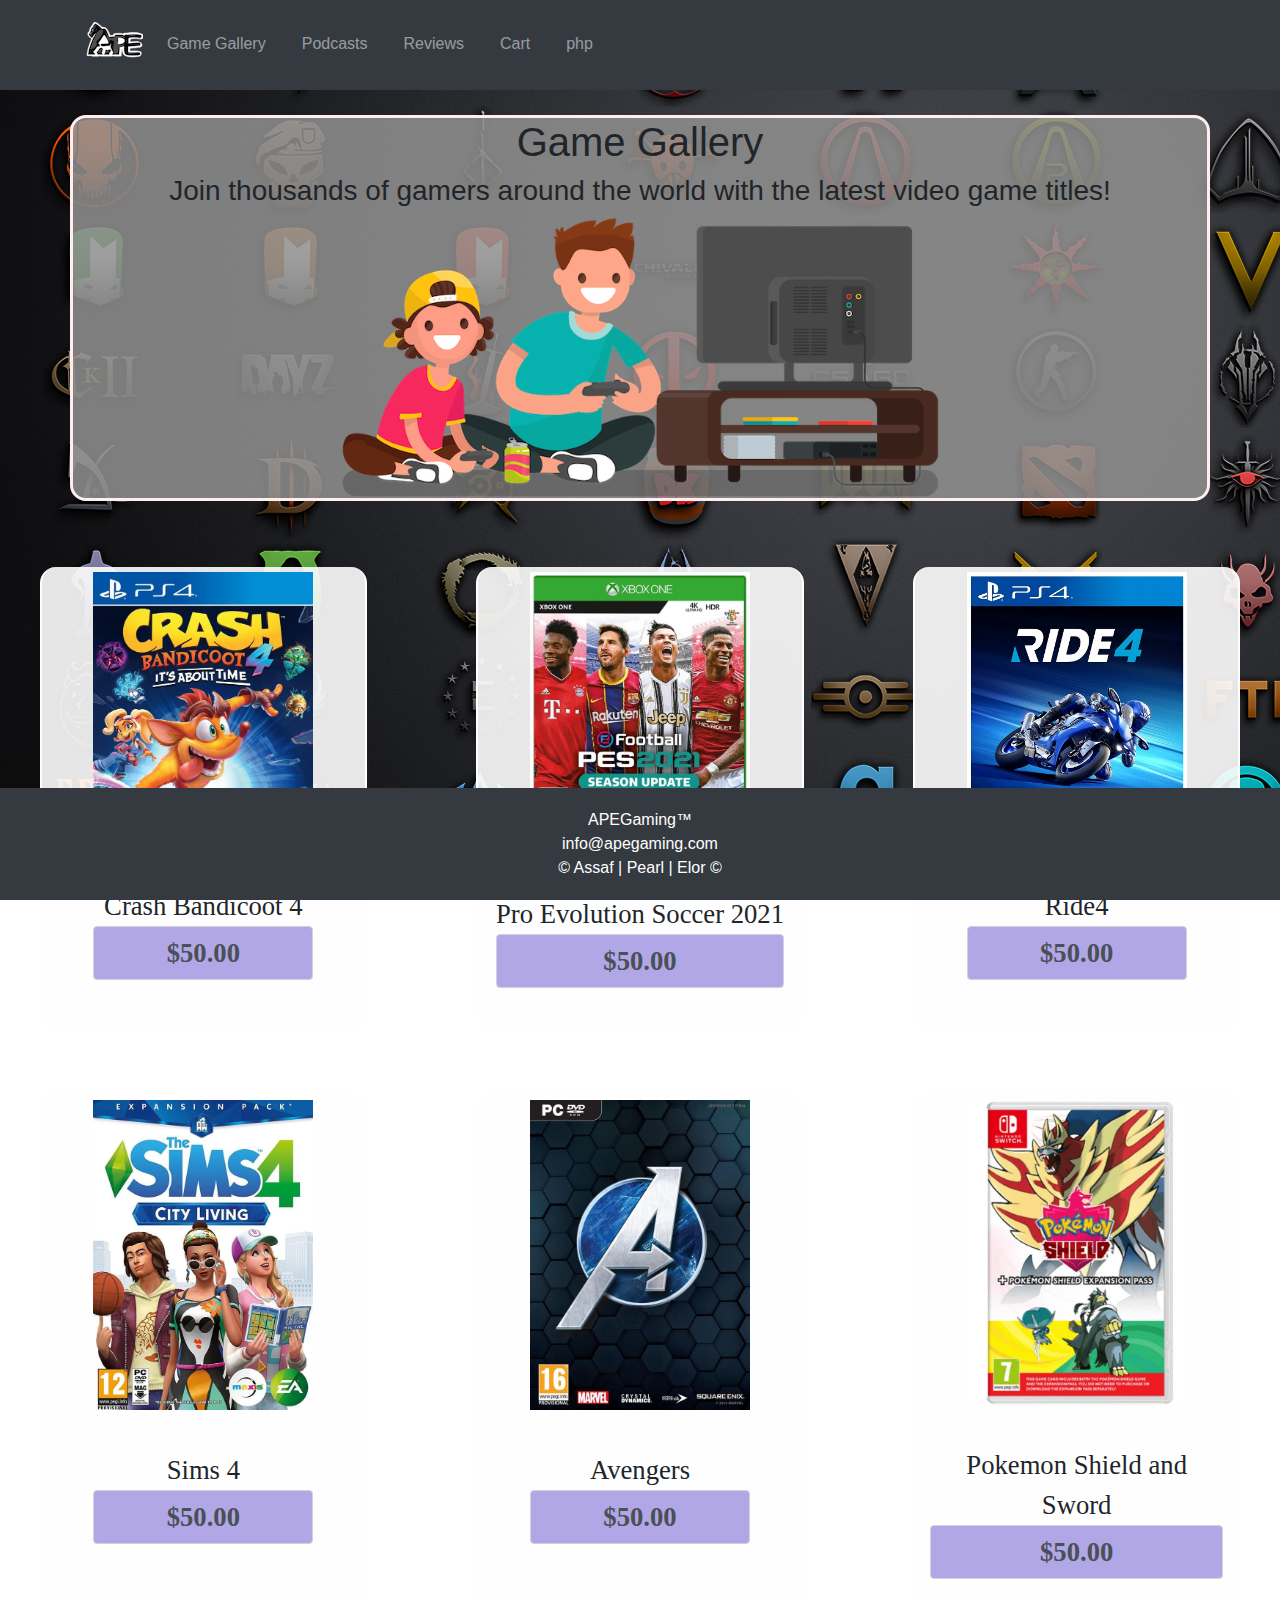
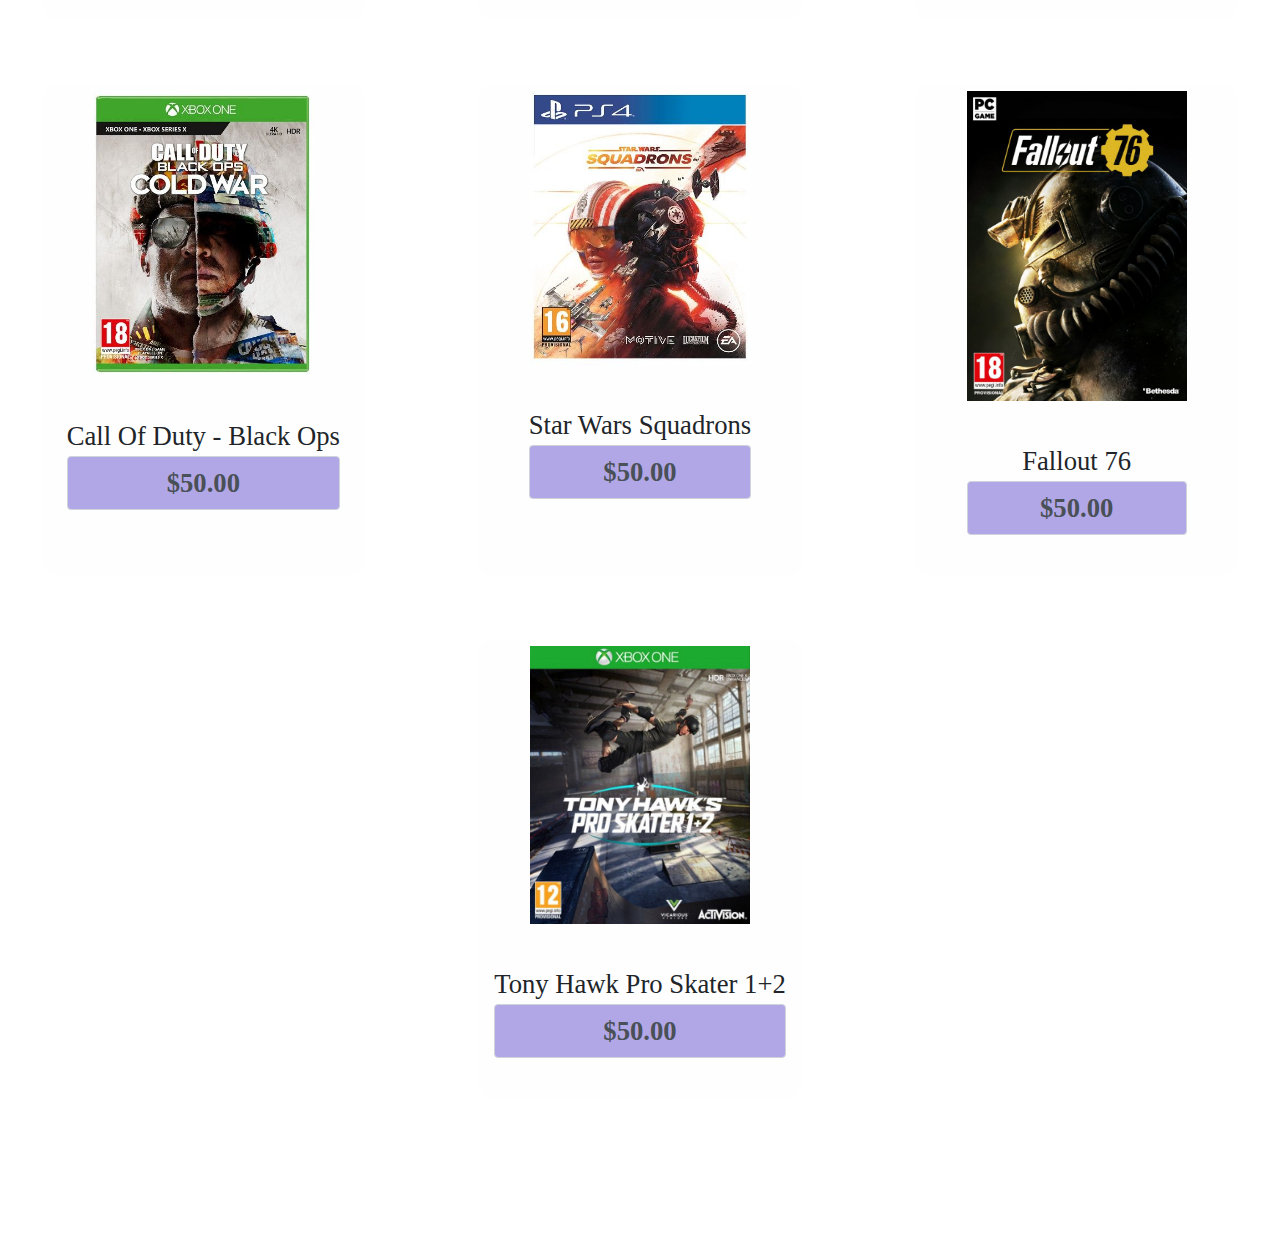
==== Includes/GameGallery.html @ 7c252465 "first commit" ====
<!DOCTYPE html>
<html>
<title>APE Gaming - Game Gallery</title>

<head>
    <meta charset="utf-8">
    <meta name="viewport" content="width=device-width, initial-scale=1, shrink-to-fit=no">
    <script src="https://ajax.googleapis.com/ajax/libs/jquery/3.1.1/jquery.min.js"></script>

    <link rel="stylesheet" href="https://maxcdn.bootstrapcdn.com/bootstrap/4.5.2/css/bootstrap.min.css">


    <link rel="stylesheet" type="text/css" href="../CSS/APEStyle.css">
    <div id="headerph"></div>
    
</head>

<body>

        <div> 
            <!--Game Gallery Intro-->
            <div class="container container2_2">
                <center>
                    <h1>Game Gallery</h1>
                    <h3>Join thousands of gamers around the world with the latest video game titles!</h3>
                    <img src ="../Images/playing-together.png" style="width: 70%;">
                </center>

                
            </div>
            <!--Game Gallery-->
            <!--Row 1-->
            <div class = "row">
                <div class="container container2 container4 col-lg-3">
                    <center>
                        <div class = "game">
                            <img class="img2" alt="XBOX" src="../Images/Crash Bandicoot 4.jpeg" style="display: block;">
                            <br>Crash Bandicoot 4<br>
                            <div class="input-group-text center" style="background-color:rgb(178, 167, 230); font-size: 20pt;"><b>$50.00</b></div><br>
                        </div>
                    </center>
                </div>
                <div class="container container2 container4 col-lg-3">
                    <center>
                        <div class = "game">
                            <img class="img2" alt="XBOX" src="../Images/PRO21.jpg" style="display: block;">
                            <br>Pro Evolution Soccer 2021<br>
                            <div class="input-group-text center" style="background-color:rgb(178, 167, 230); font-size: 20pt;"><b>$50.00</b></div><br>
                        </div>
                    </center>
                </div>
                <div class="container container2 container4 col-lg-3">
                    <center>
                        <div class = "game">
                            <img class = "img2" alt="XBOX" src="../Images/Ride4.jpg" style="display: block;">
                            <br>Ride4<br>
                            <div class="input-group-text center" style="background-color:rgb(178, 167, 230); font-size: 20pt;"><b>$50.00</b></div><br>
                        </div>
                    </center>
                </div>
                
            </div>
            <!--Row 2-->
            <div class = "row">
                <div class="container container2 container4 col-lg-3">
                    <center>
                        <div class = "game">
                            <img class="img2" alt="XBOX" src="../Images/Sims4.jpg" style="display: block;">
                            <br>Sims 4<br>
                            <div class="input-group-text center" style="background-color:rgb(178, 167, 230); font-size: 20pt;"><b>$50.00</b></div><br>
                        </div>
                    </center>
                </div>
                <div class="container container2 container4 col-lg-3">
                    <center>
                        <div class = "game">
                            <img class="img2" alt="XBOX" src="../Images/Avengers.jpg" style="display: block;">
                            <br>Avengers<br>
                            <div class="input-group-text center" style="background-color:rgb(178, 167, 230); font-size: 20pt;"><b>$50.00</b></div><br>
                        </div>
                    </center>
                </div>
                <div class="container container2 container4 col-lg-3">
                    <center>
                        <div class = "game">
                            <img class = "img2" alt="XBOX" src="../Images/Pokemon.jpg" style="display: block;">
                            <br>Pokemon Shield and Sword<br>
                            <div class="input-group-text center" style="background-color:rgb(178, 167, 230); font-size: 20pt;"><b>$50.00</b></div><br>
                        </div>
                    </center>
                </div>
                
            </div>
            <!--Row 3-->
            <div class = "row">
                <div class="container container2 container4 col-lg-3">
                    <center>
                        <div class = "game">
                            <img class="img2" alt="XBOX" src="../Images/COD Black Ops.jpg" style="display: block;">
                            <br>Call Of Duty - Black Ops<br>
                            <div class="input-group-text center" style="background-color:rgb(178, 167, 230); font-size: 20pt;"><b>$50.00</b></div><br>
                        </div>
                    </center>
                </div>
                <div class="container container2 container4 col-lg-3">
                    <center>
                        <div class = "game">
                            <img class="img2" alt="XBOX" src="../Images/Star Wars Squadrons.jpg" style="display: block;">
                            <br>Star Wars Squadrons<br>
                            <div class="input-group-text center" style="background-color:rgb(178, 167, 230); font-size: 20pt;"><b>$50.00</b></div><br>
                        </div>
                    </center>
                </div>
                <div class="container container2 container4 col-lg-3">
                    <center>
                        <div class = "game">
                            <img class = "img2" alt="XBOX" src="../Images/Fallout 76.jpg" style="display: block;">
                            <br>Fallout 76<br>
                            <div class="input-group-text center" style="background-color:rgb(178, 167, 230); font-size: 20pt;"><b>$50.00</b></div><br>
                        </div>
                    </center>
                </div>
                
            </div>
            <!--Row 4-->
            <div class = "row">
                <div class="container container2 container4 col-lg-3">
                    <center>
                        <div class = "game">
                            <img class="img2" alt="XBOX" src="../Images/Tony Hawk Pro Skater 1+2.jpg" style="display: block;">
                            <br>Tony Hawk Pro Skater 1+2<br>
                            <div class="input-group-text center" style="background-color:rgb(178, 167, 230); font-size: 20pt;"><b>$50.00</b></div><br>
                        </div>
                    </center>
                </div>              
            </div>

        </div>
        

    <script type="text/javascript">
        $(function(){
            $("#headerph").load("header.html");
        });
        $(function(){
            $("#footerph").load("footer.html");
        });
        </script>
</body>

<div id="footerph"></div>

</html>
---- CSS/APEStyle.css ----
body {
    background-image:url(../background.jpg);
    background-attachment: fixed;
    margin-bottom: 150px;
    }

.aligncenter{
    display:block;
    margin-left: auto;
    margin-right: auto;
}

.add-topp{
    margin-top: 25px;
}

.navbar {
    margin-bottom: 10px;
    
}

footer{
    position: fixed;;
    bottom: 0;
    width:100%;
    color: white;
    padding: 20px;
}

.center {
    display: block;
    margin-left: auto;
    margin-right: auto;
    max-width: 500px;
    max-height: 350px;
}

.center5{
    display: block;
    margin-left: auto;
    margin-right: auto;
    width: 50%;
}

.about {
    background-color:rgba(254,254,254,0.8);
    border-radius: 2vh;
    padding: auto;   
}

.container2{
    border-left: 2px solid white;
    border-right: 2px solid white;
    background-color:rgba(254, 254, 254, 0.9);
    border-radius: 16px;
}

.container2_2{
 
    border: 3px solid rgb(255, 238, 239);
    border-radius: 16px;
    background-color:rgba(144, 144, 144, 0.863);
    margin-top: 25px;

}

.container3{
    background-color:rgba(25,25,25,0.2);
    border-radius: 16px;    
}

.container4{
    margin-top: 5%;
}

.container5{
    background-color:rgba(254, 254, 254, 0.9);
}

.container6{
    background-color:rgba(89, 102, 143, 0.399);
    border-radius: 16px;    
    padding-left: 15px;
    margin-bottom: 25px;
}

img{
    max-width: 600px;
}

.img2{
    max-width:220px;
    min-width: 200px;
}

.gameframe{
    display: inline-block;
    
}

.game{
    display:inline-block;
    margin-top: 2%; 
    font-family: cursive;
    font-size: 20pt;
}


.new{
    margin-top: 10px;
    margin-bottom: 10px;
    max-height: 95%;
}

.audio{
    width:95%;

}
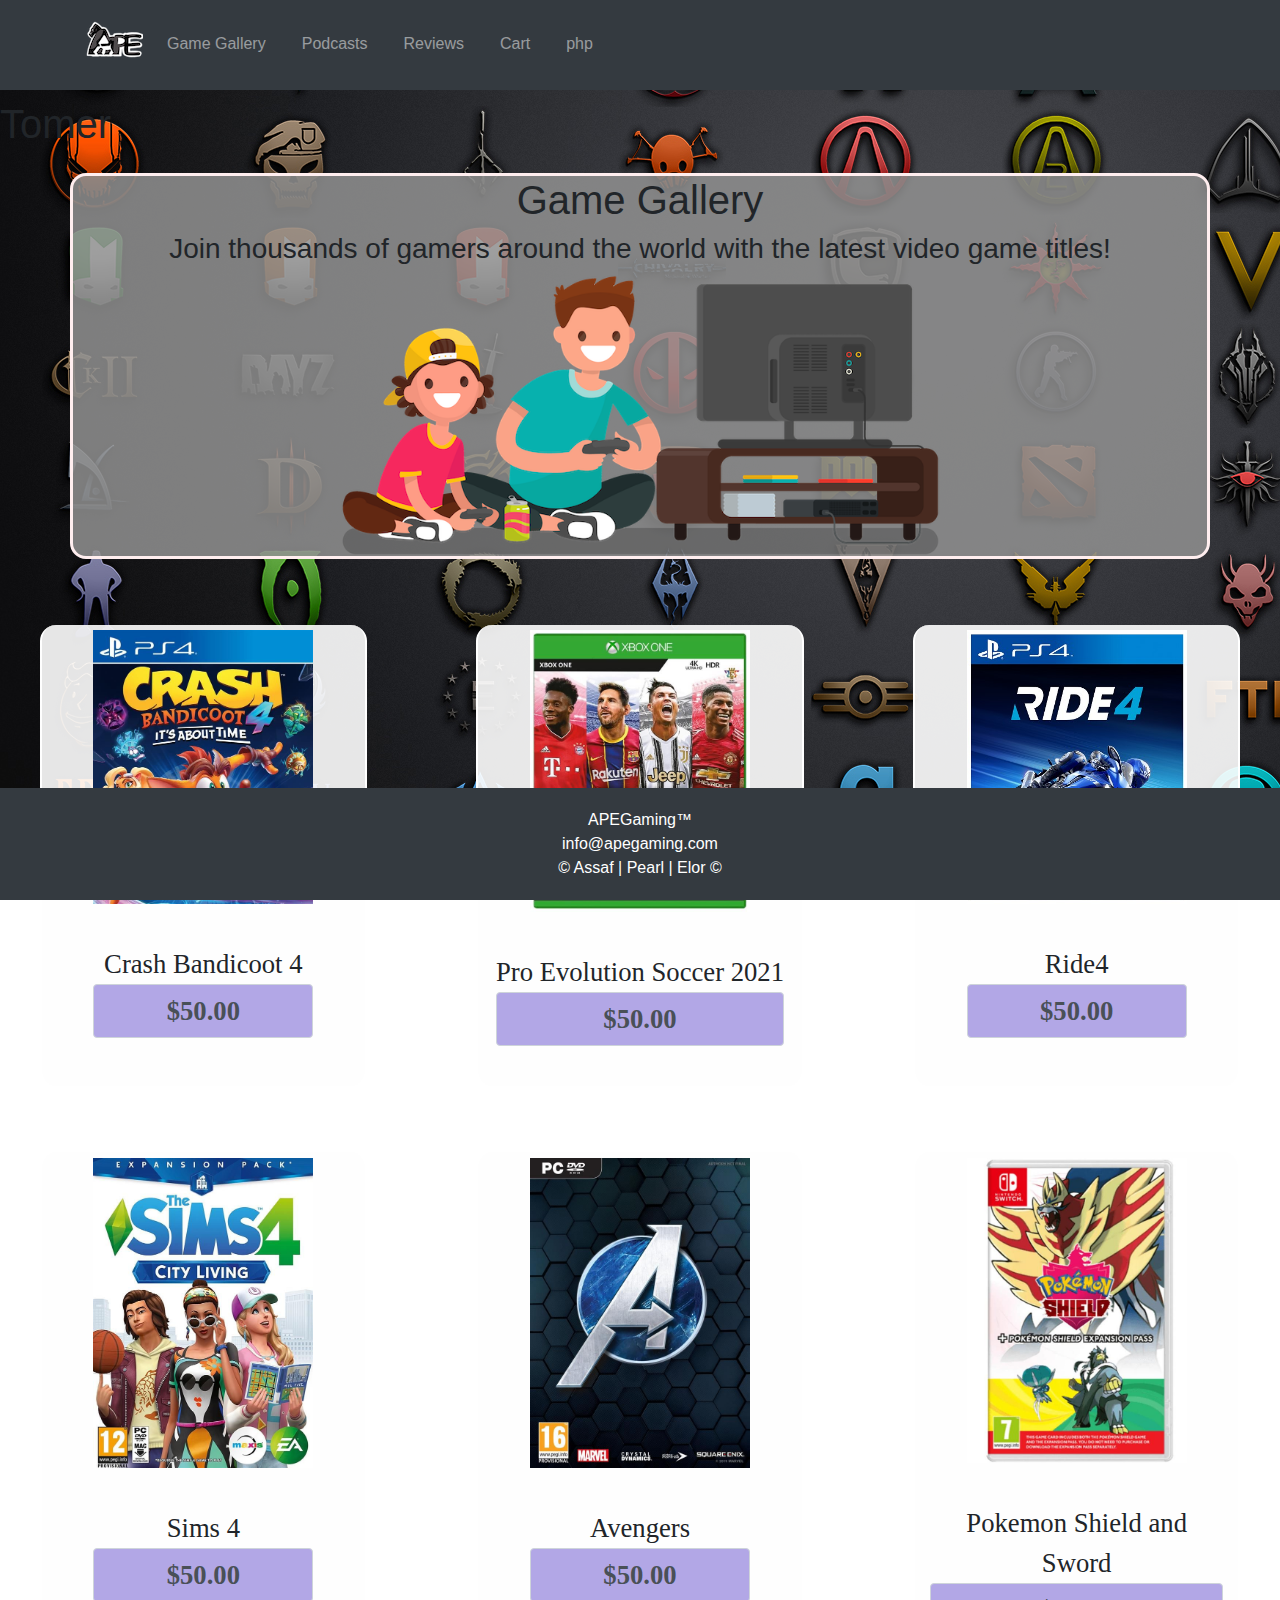
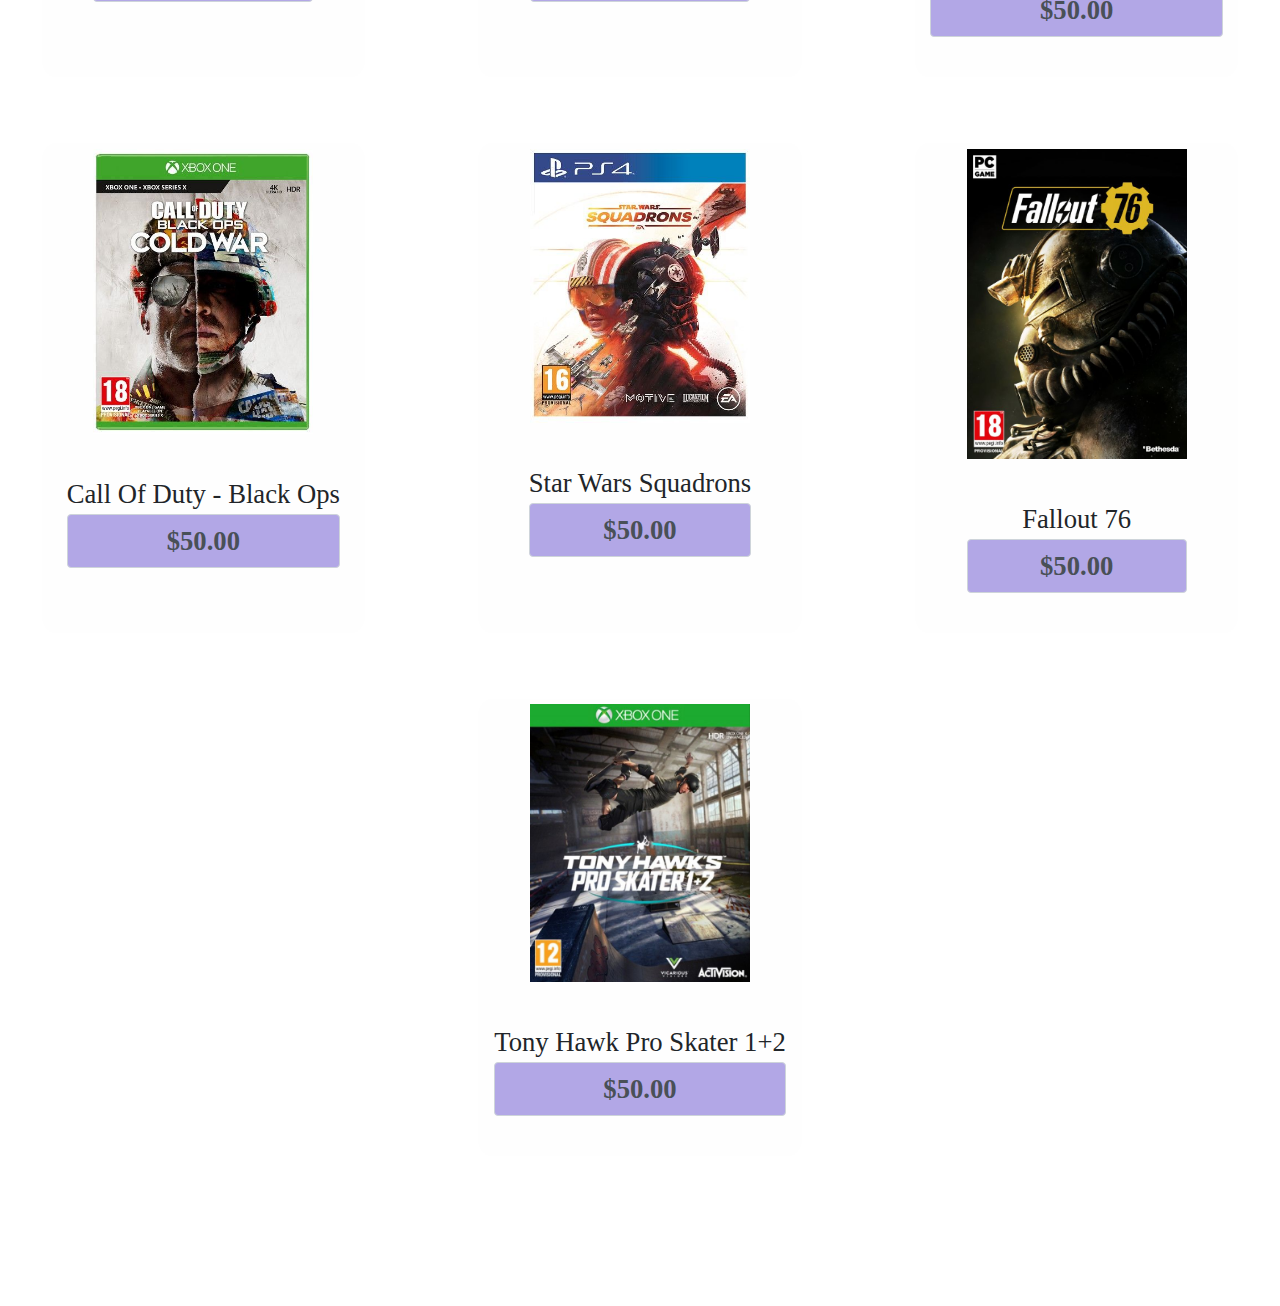
==== commit a51ab565: "add tomer to gameGallery" ====
--- a/Includes/GameGallery.html
+++ b/Includes/GameGallery.html
@@ -9,14 +9,13 @@
 
     <link rel="stylesheet" href="https://maxcdn.bootstrapcdn.com/bootstrap/4.5.2/css/bootstrap.min.css">
 
-
     <link rel="stylesheet" type="text/css" href="../CSS/APEStyle.css">
-    <div id="headerph"></div>
     
 </head>
 
 <body>
-
+	<div id="headerph"></div>
+	<h1> Tomer </h1>
         <div> 
             <!--Game Gallery Intro-->
             <div class="container container2_2">
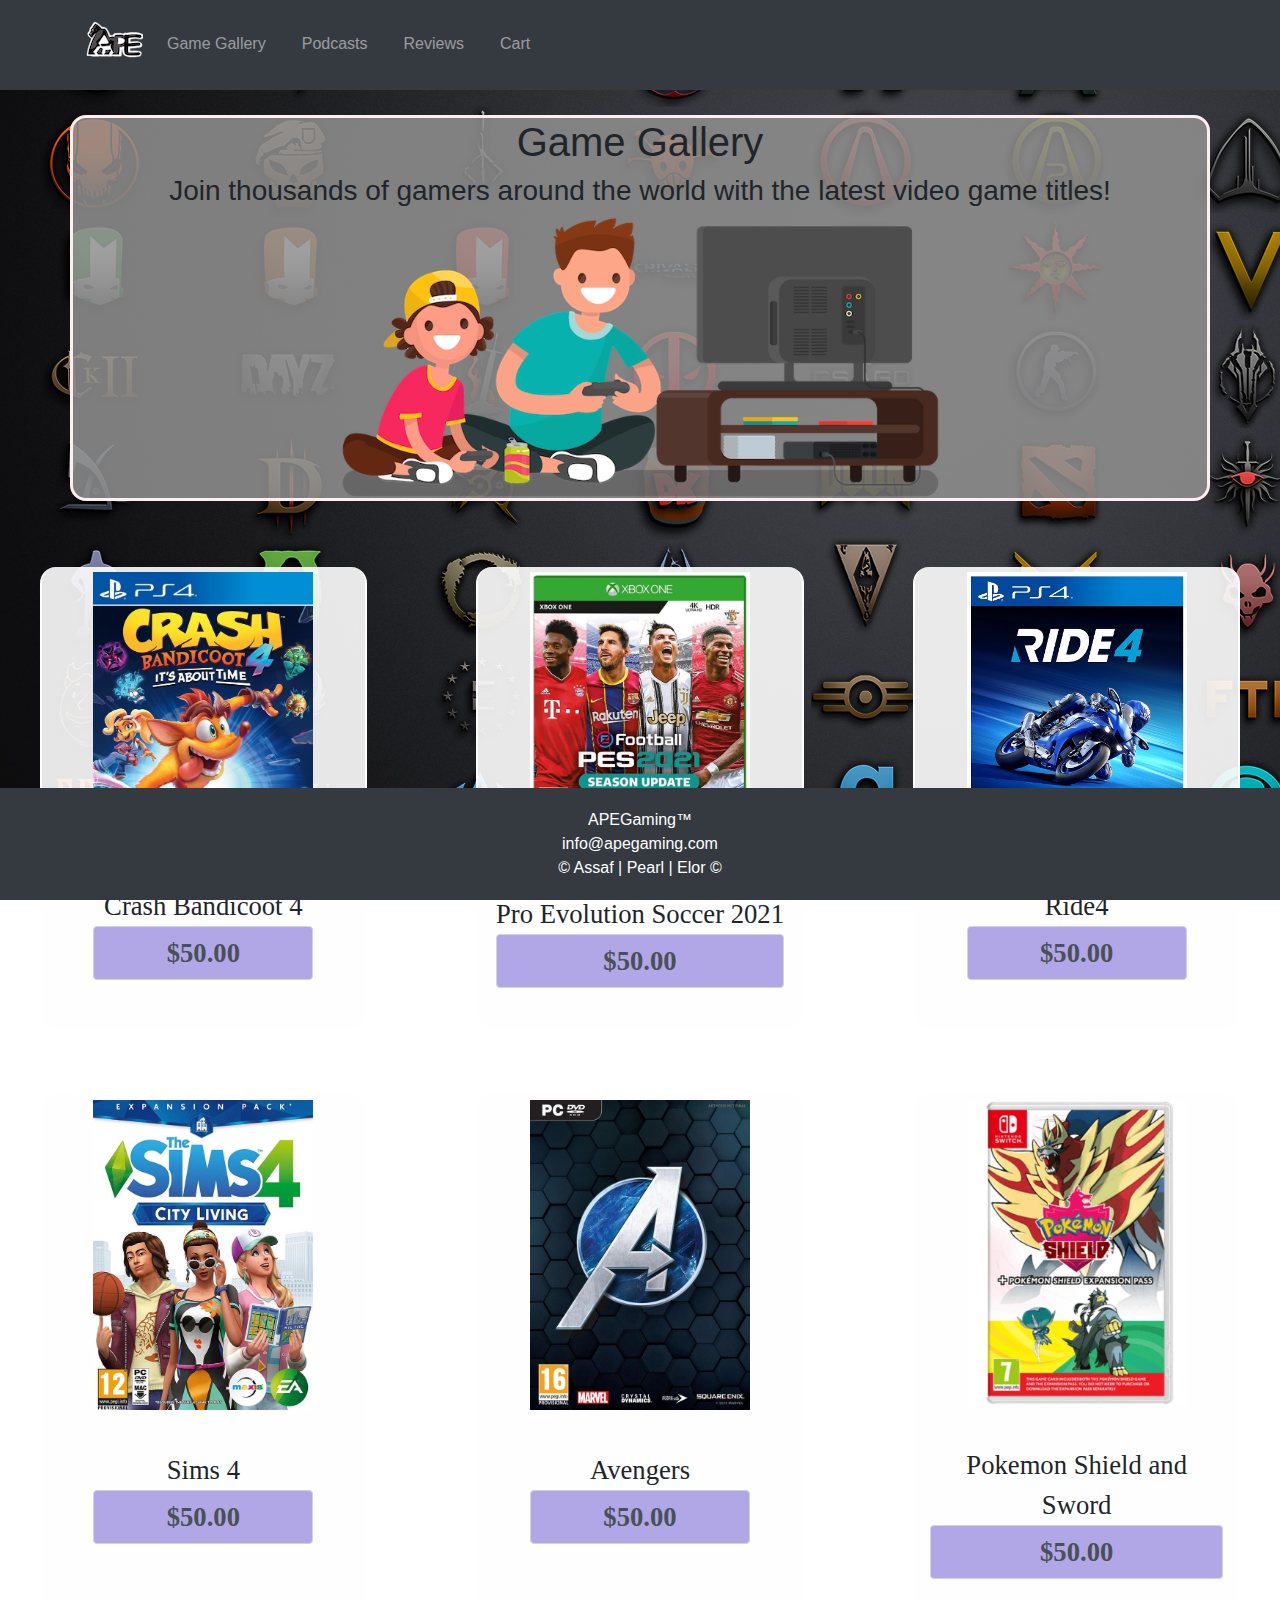
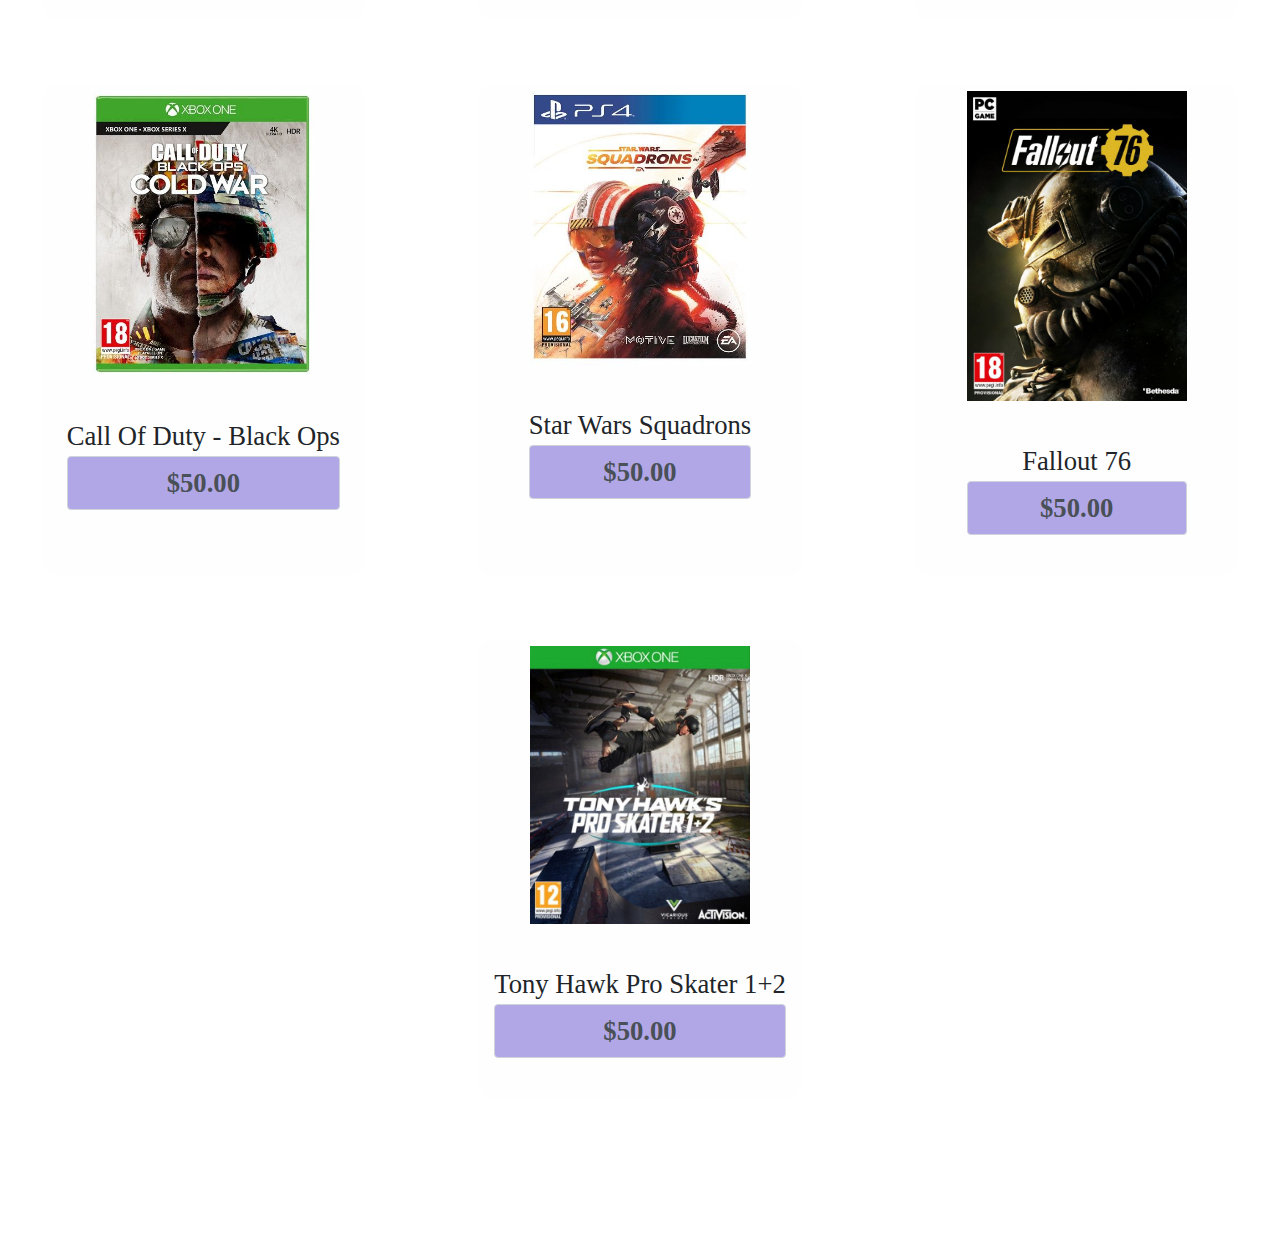
==== commit 257c4369: "Homescreen - up2date" ====
--- a/Includes/GameGallery.html
+++ b/Includes/GameGallery.html
@@ -15,7 +15,6 @@
 
 <body>
 	<div id="headerph"></div>
-	<h1> Tomer </h1>
         <div> 
             <!--Game Gallery Intro-->
             <div class="container container2_2">
@@ -145,9 +144,10 @@
             $("#footerph").load("footer.html");
         });
         </script>
+        <div id="footerph"></div>
 </body>
 
-<div id="footerph"></div>
+
 
 </html>
 
--- a/CSS/APEStyle.css
+++ b/CSS/APEStyle.css
@@ -116,4 +116,13 @@
 .audio{
     width:95%;
 
+}
+
+.lolo{
+    margin-left: auto;
+    margin-right: auto;
+    margin-bottom: 15px;
+    margin-top: 15px;
+    width:30%;
+    display: block;
 }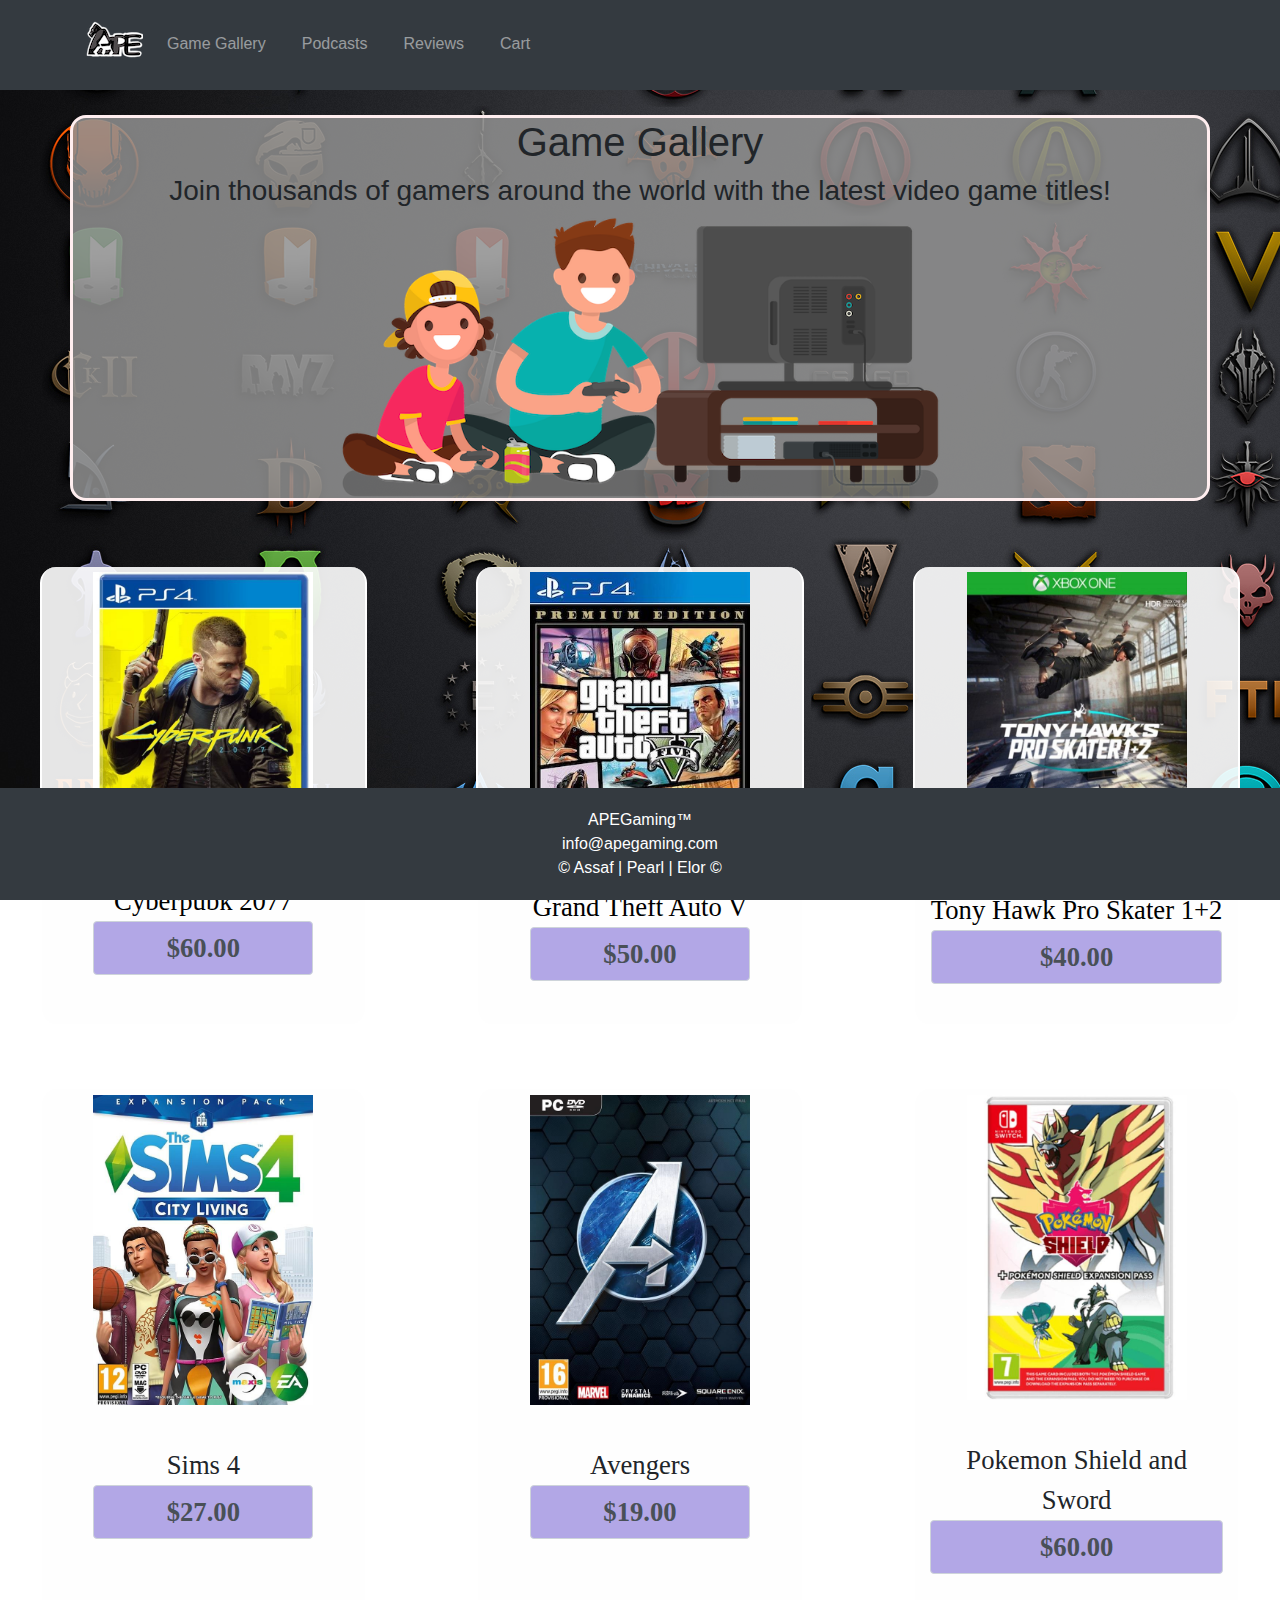
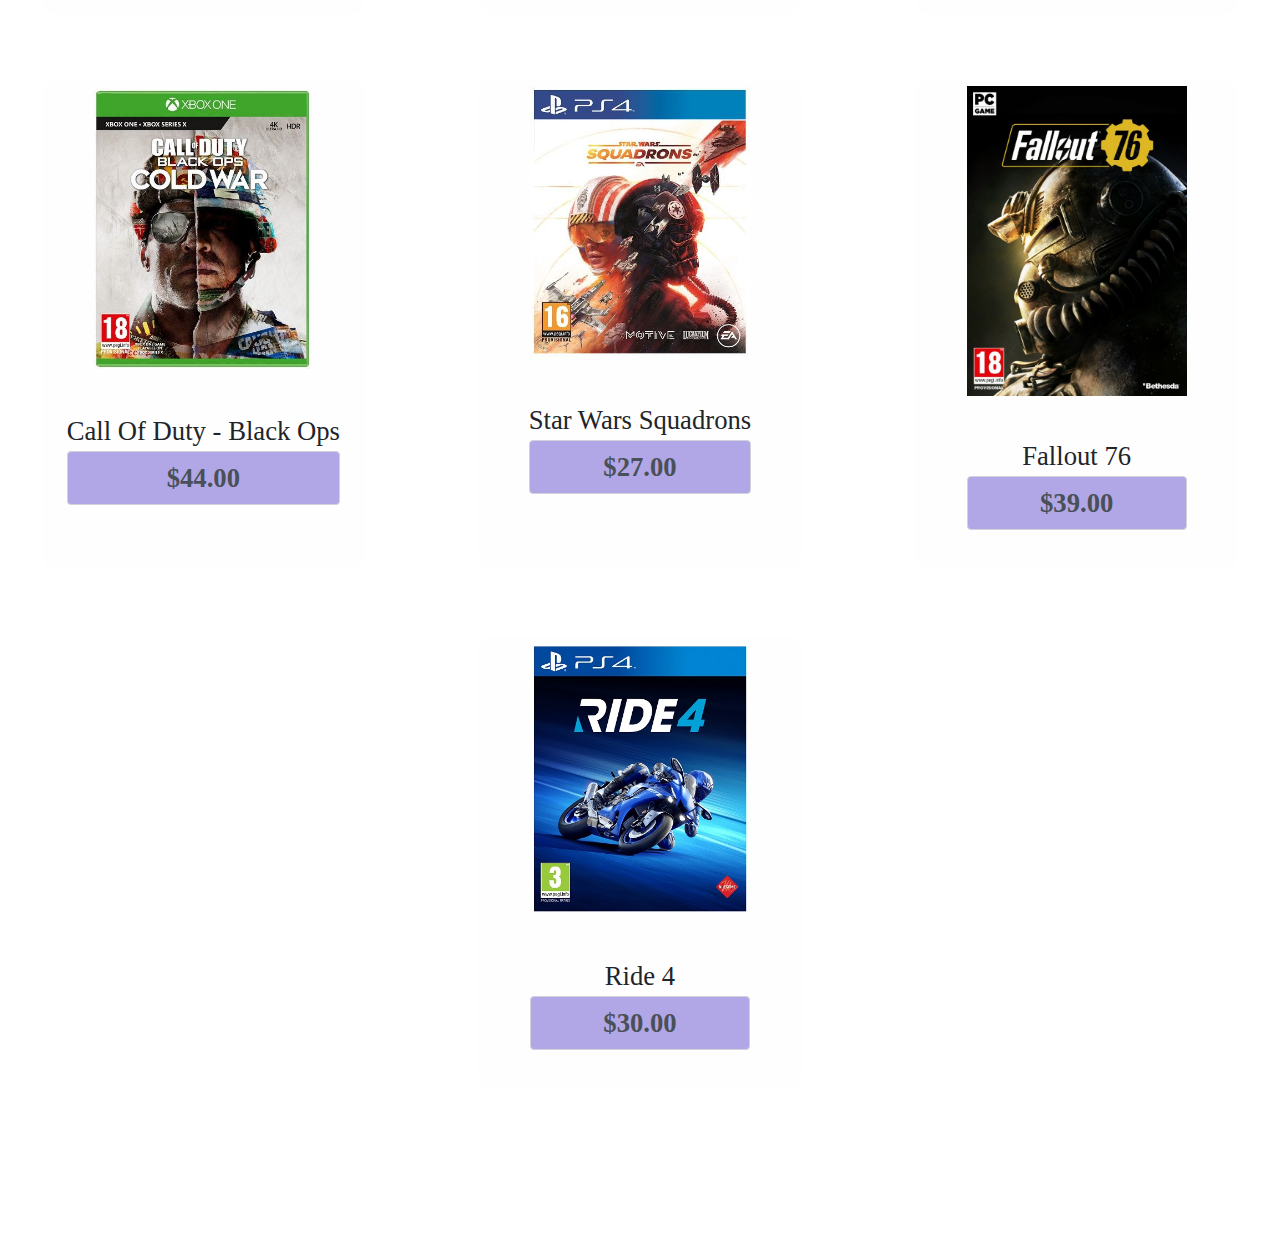
==== commit d9c67851: "Fixed proj scope alerts + linked games to cart and game pages" ====
--- a/Includes/GameGallery.html
+++ b/Includes/GameGallery.html
@@ -31,108 +31,116 @@
             <div class = "row">
                 <div class="container container2 container4 col-lg-3">
                     <center>
-                        <div class = "game">
-                            <img class="img2" alt="XBOX" src="../Images/Crash Bandicoot 4.jpeg" style="display: block;">
-                            <br>Crash Bandicoot 4<br>
-                            <div class="input-group-text center" style="background-color:rgb(178, 167, 230); font-size: 20pt;"><b>$50.00</b></div><br>
-                        </div>
+                        <a href="Games-cp.html">
+                            <div style="color:black;" class = "game">
+                                    <img class="img2" alt="XBOX" src="../Images/cbp.jpg" style="display: block;">
+                                <br>Cyberpubk 2077<br>
+                                <div class="input-group-text center" style="background-color:rgb(178, 167, 230); font-size: 20pt;"><b>$60.00</b></div><br>
+                            </div>
+                        </a>
                     </center>
                 </div>
                 <div class="container container2 container4 col-lg-3">
                     <center>
-                        <div class = "game">
-                            <img class="img2" alt="XBOX" src="../Images/PRO21.jpg" style="display: block;">
-                            <br>Pro Evolution Soccer 2021<br>
-                            <div class="input-group-text center" style="background-color:rgb(178, 167, 230); font-size: 20pt;"><b>$50.00</b></div><br>
-                        </div>
+                        <a href="Games-gta.html">
+                            <div style="color:black;" class = "game">
+                                <img class="img2" alt="XBOX" src="../Images/GTAV.jpg" style="display: block;">
+                                <br>Grand Theft Auto V<br>
+                                <div class="input-group-text center" style="background-color:rgb(178, 167, 230); font-size: 20pt;"><b>$50.00</b></div><br>
+                            </div>
+                        </a>
                     </center>
                 </div>
                 <div class="container container2 container4 col-lg-3">
                     <center>
-                        <div class = "game">
-                            <img class = "img2" alt="XBOX" src="../Images/Ride4.jpg" style="display: block;">
-                            <br>Ride4<br>
-                            <div class="input-group-text center" style="background-color:rgb(178, 167, 230); font-size: 20pt;"><b>$50.00</b></div><br>
-                        </div>
+                       <a href="Games-th.html">
+                            <div style="color:black;" class = "game">
+                                <img class = "img2" alt="XBOX" src="../Images/Tony Hawk Pro Skater 1+2.jpg" style="display: block;">
+                                <br>Tony Hawk Pro Skater 1+2<br>
+                                <div class="input-group-text center" style="background-color:rgb(178, 167, 230); font-size: 20pt;"><b>$40.00</b></div><br>
+                            </div>
+                       </a>
                     </center>
                 </div>
                 
             </div>
             <!--Row 2-->
-            <div class = "row">
-                <div class="container container2 container4 col-lg-3">
-                    <center>
-                        <div class = "game">
-                            <img class="img2" alt="XBOX" src="../Images/Sims4.jpg" style="display: block;">
-                            <br>Sims 4<br>
-                            <div class="input-group-text center" style="background-color:rgb(178, 167, 230); font-size: 20pt;"><b>$50.00</b></div><br>
-                        </div>
-                    </center>
+            <div id ="nom" onclick="nom()">
+                <div class = "row">
+                    <div class="container container2 container4 col-lg-3">
+                        <center>
+                            <div class = "game">
+                                <img class="img2" alt="XBOX" src="../Images/Sims4.jpg" style="display: block;">
+                                <br>Sims 4<br>
+                                <div class="input-group-text center" style="background-color:rgb(178, 167, 230); font-size: 20pt;"><b>$27.00</b></div><br>
+                            </div>
+                        </center>
+                    </div>
+                    <div class="container container2 container4 col-lg-3">
+                        <center>
+                            <div class = "game">
+                                <img class="img2" alt="XBOX" src="../Images/Avengers.jpg" style="display: block;">
+                                <br>Avengers<br>
+                                <div class="input-group-text center" style="background-color:rgb(178, 167, 230); font-size: 20pt;"><b>$19.00</b></div><br>
+                            </div>
+                        </center>
+                    </div>
+                    <div class="container container2 container4 col-lg-3">
+                        <center>
+                            <div class = "game">
+                                <img class = "img2" alt="XBOX" src="../Images/Pokemon.jpg" style="display: block;">
+                                <br>Pokemon Shield and Sword<br>
+                                <div class="input-group-text center" style="background-color:rgb(178, 167, 230); font-size: 20pt;"><b>$60.00</b></div><br>
+                            </div>
+                        </center>
+                    </div>
+                    
                 </div>
-                <div class="container container2 container4 col-lg-3">
-                    <center>
-                        <div class = "game">
-                            <img class="img2" alt="XBOX" src="../Images/Avengers.jpg" style="display: block;">
-                            <br>Avengers<br>
-                            <div class="input-group-text center" style="background-color:rgb(178, 167, 230); font-size: 20pt;"><b>$50.00</b></div><br>
-                        </div>
-                    </center>
+                <!--Row 3-->
+                <div class = "row">
+                    <div class="container container2 container4 col-lg-3">
+                        <center>
+                            <div class = "game">
+                                <img class="img2" alt="XBOX" src="../Images/COD Black Ops.jpg" style="display: block;">
+                                <br>Call Of Duty - Black Ops<br>
+                                <div class="input-group-text center" style="background-color:rgb(178, 167, 230); font-size: 20pt;"><b>$44.00</b></div><br>
+                            </div>
+                        </center>
+                    </div>
+                    <div class="container container2 container4 col-lg-3">
+                        <center>
+                            <div class = "game">
+                                <img class="img2" alt="XBOX" src="../Images/Star Wars Squadrons.jpg" style="display: block;">
+                                <br>Star Wars Squadrons<br>
+                                <div class="input-group-text center" style="background-color:rgb(178, 167, 230); font-size: 20pt;"><b>$27.00</b></div><br>
+                            </div>
+                        </center>
+                    </div>
+                    <div class="container container2 container4 col-lg-3">
+                        <center>
+                            <div class = "game">
+                                <img class = "img2" alt="XBOX" src="../Images/Fallout 76.jpg" style="display: block;">
+                                <br>Fallout 76<br>
+                                <div class="input-group-text center" style="background-color:rgb(178, 167, 230); font-size: 20pt;"><b>$39.00</b></div><br>
+                            </div>
+                        </center>
+                    </div>
+                    
                 </div>
-                <div class="container container2 container4 col-lg-3">
-                    <center>
-                        <div class = "game">
-                            <img class = "img2" alt="XBOX" src="../Images/Pokemon.jpg" style="display: block;">
-                            <br>Pokemon Shield and Sword<br>
-                            <div class="input-group-text center" style="background-color:rgb(178, 167, 230); font-size: 20pt;"><b>$50.00</b></div><br>
-                        </div>
-                    </center>
+                <!--Row 4-->
+                <div class = "row">
+                    <div class="container container2 container4 col-lg-3">
+                        <center>
+                            <div class = "game">
+                                <img class="img2" alt="XBOX" src="../Images/Ride4.jpg" style="display: block;">
+                                <br>Ride 4<br>
+                                <div class="input-group-text center" style="background-color:rgb(178, 167, 230); font-size: 20pt;"><b>$30.00</b></div><br>
+                            </div>
+                        </center>
+                    </div>              
                 </div>
                 
             </div>
-            <!--Row 3-->
-            <div class = "row">
-                <div class="container container2 container4 col-lg-3">
-                    <center>
-                        <div class = "game">
-                            <img class="img2" alt="XBOX" src="../Images/COD Black Ops.jpg" style="display: block;">
-                            <br>Call Of Duty - Black Ops<br>
-                            <div class="input-group-text center" style="background-color:rgb(178, 167, 230); font-size: 20pt;"><b>$50.00</b></div><br>
-                        </div>
-                    </center>
-                </div>
-                <div class="container container2 container4 col-lg-3">
-                    <center>
-                        <div class = "game">
-                            <img class="img2" alt="XBOX" src="../Images/Star Wars Squadrons.jpg" style="display: block;">
-                            <br>Star Wars Squadrons<br>
-                            <div class="input-group-text center" style="background-color:rgb(178, 167, 230); font-size: 20pt;"><b>$50.00</b></div><br>
-                        </div>
-                    </center>
-                </div>
-                <div class="container container2 container4 col-lg-3">
-                    <center>
-                        <div class = "game">
-                            <img class = "img2" alt="XBOX" src="../Images/Fallout 76.jpg" style="display: block;">
-                            <br>Fallout 76<br>
-                            <div class="input-group-text center" style="background-color:rgb(178, 167, 230); font-size: 20pt;"><b>$50.00</b></div><br>
-                        </div>
-                    </center>
-                </div>
-                
-            </div>
-            <!--Row 4-->
-            <div class = "row">
-                <div class="container container2 container4 col-lg-3">
-                    <center>
-                        <div class = "game">
-                            <img class="img2" alt="XBOX" src="../Images/Tony Hawk Pro Skater 1+2.jpg" style="display: block;">
-                            <br>Tony Hawk Pro Skater 1+2<br>
-                            <div class="input-group-text center" style="background-color:rgb(178, 167, 230); font-size: 20pt;"><b>$50.00</b></div><br>
-                        </div>
-                    </center>
-                </div>              
-            </div>
-
         </div>
         
 
@@ -143,6 +151,10 @@
         $(function(){
             $("#footerph").load("footer.html");
         });
+
+        function nom(){
+            window.alert("Action not supported in the project's scope.");
+        };
         </script>
         <div id="footerph"></div>
 </body>
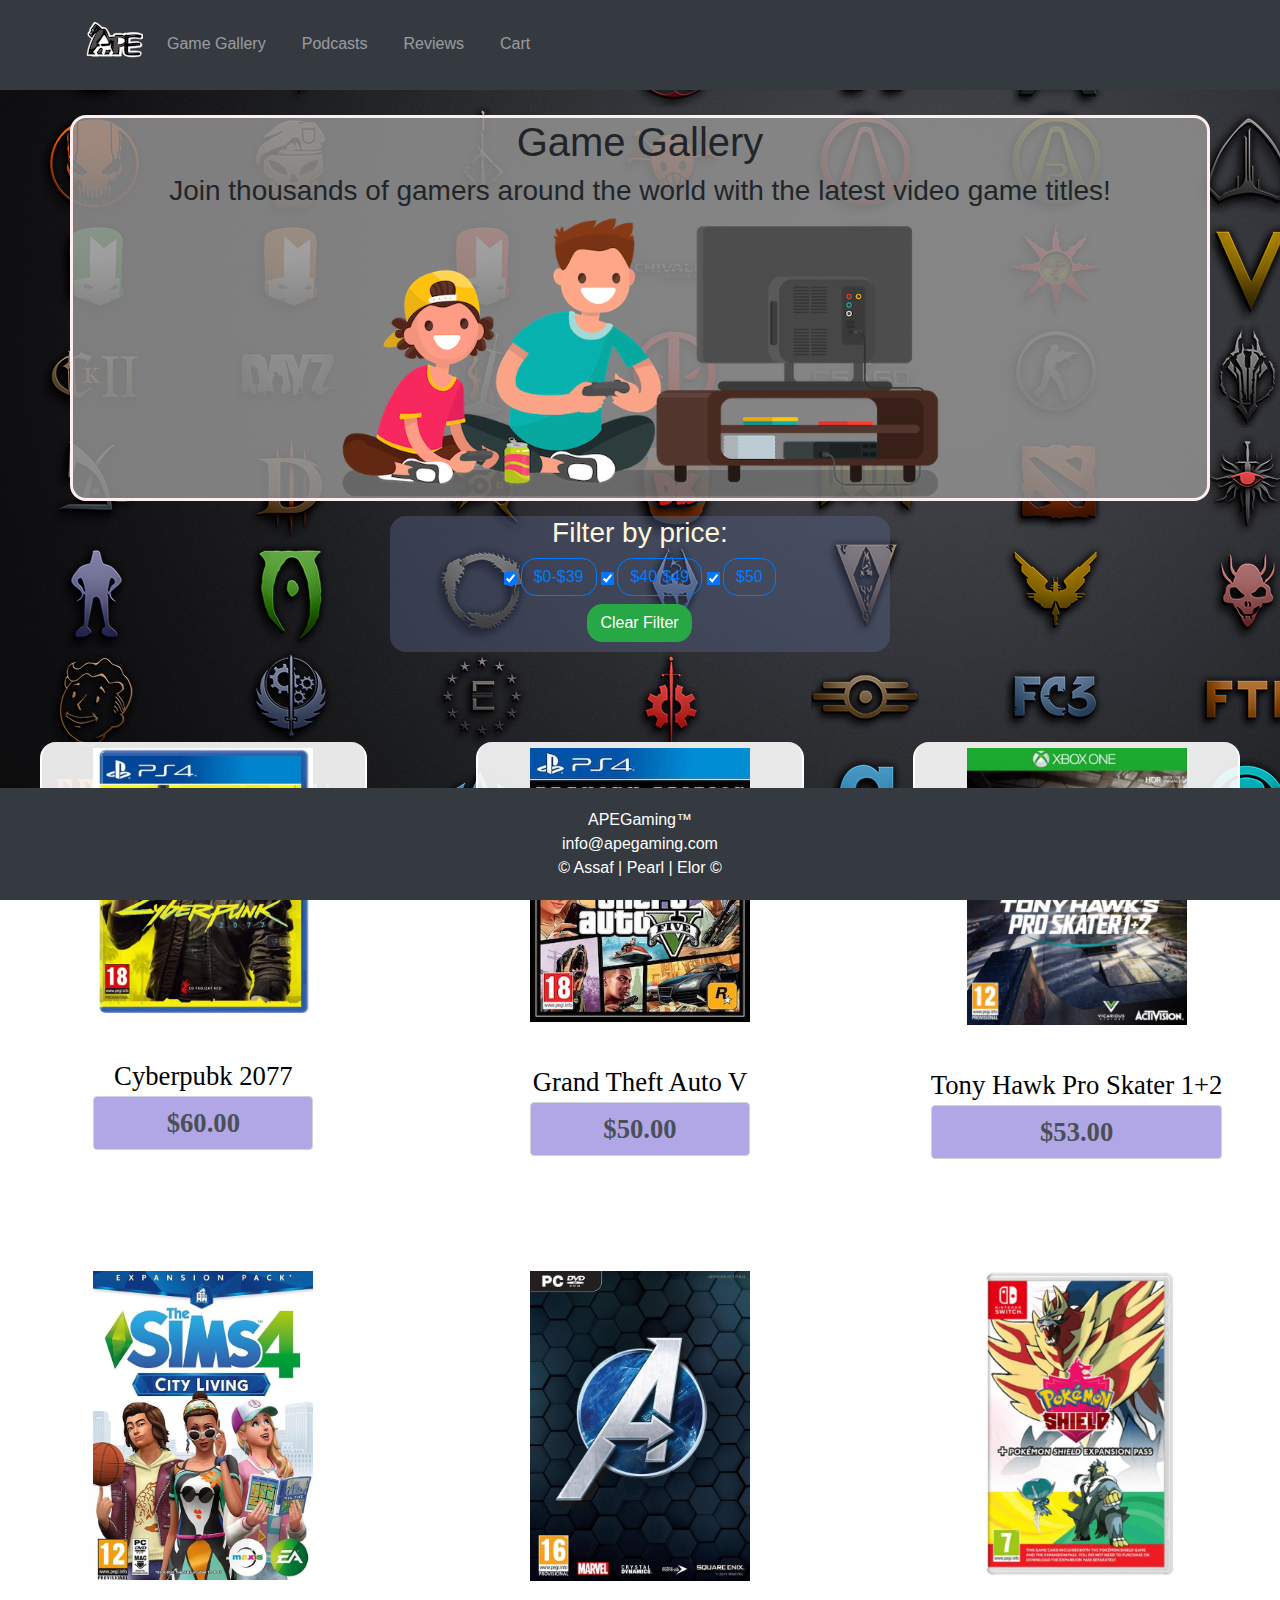
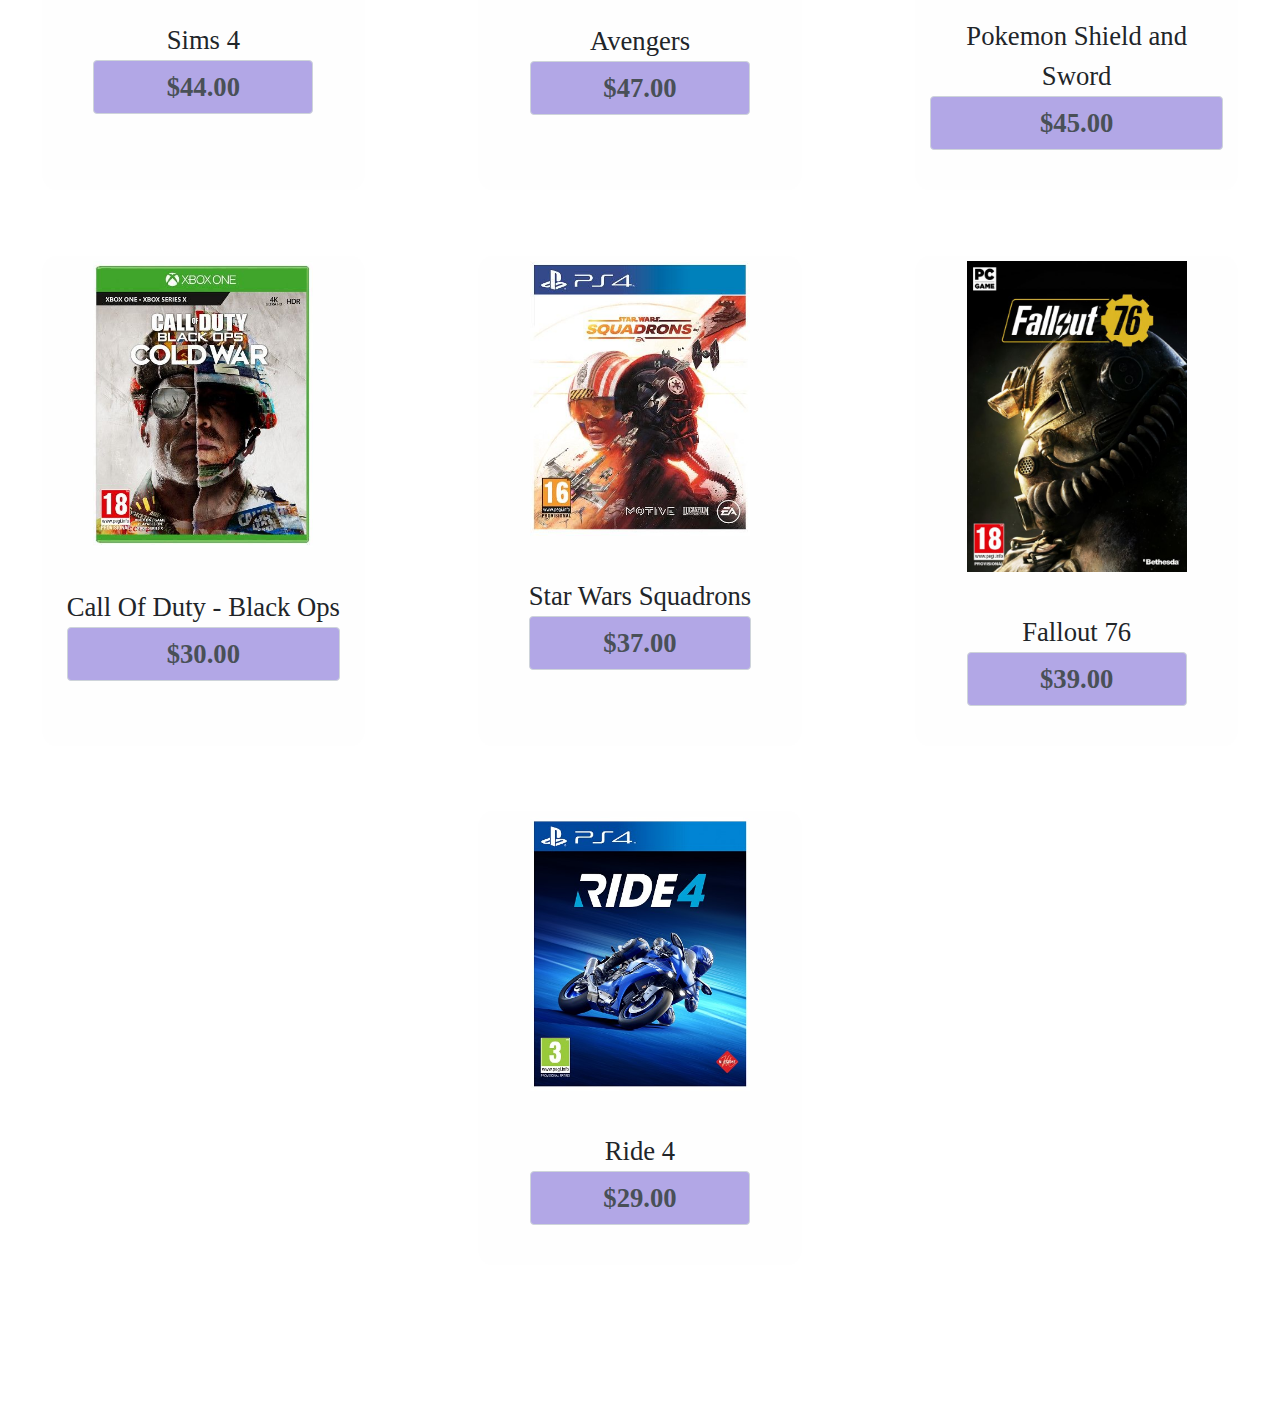
==== commit 221a5060: "Jquery filter games" ====
--- a/Includes/GameGallery.html
+++ b/Includes/GameGallery.html
@@ -8,7 +8,8 @@
     <script src="https://ajax.googleapis.com/ajax/libs/jquery/3.1.1/jquery.min.js"></script>
 
     <link rel="stylesheet" href="https://maxcdn.bootstrapcdn.com/bootstrap/4.5.2/css/bootstrap.min.css">
-
+    <link href="https://cdn.jsdelivr.net/npm/bootstrap@5.0.0-beta1/dist/css/bootstrap.min.css" rel="stylesheet" integrity="sha384-giJF6kkoqNQ00vy+HMDP7azOuL0xtbfIcaT9wjKHr8RbDVddVHyTfAAsrekwKmP1" crossorigin="anonymous">
+    <script src="https://cdn.jsdelivr.net/npm/bootstrap@5.0.0-beta1/dist/js/bootstrap.bundle.min.js" integrity="sha384-ygbV9kiqUc6oa4msXn9868pTtWMgiQaeYH7/t7LECLbyPA2x65Kgf80OJFdroafW" crossorigin="anonymous"></script>
     <link rel="stylesheet" type="text/css" href="../CSS/APEStyle.css">
     
 </head>
@@ -24,11 +25,28 @@
                     <img src ="../Images/playing-together.png" style="width: 70%;">
                 </center>
 
-                
             </div>
+
             <!--Game Gallery-->
+
+            <!--Game Filters-->
+            <center>
+                <div class="btn-group center container container6" style="margin-top:15px;" role="group" aria-label="Basic checkbox toggle button group">
+                    <h3 style="color:cornsilk">Filter by price:</h3>
+                    <input type="checkbox" class="btn-check" id="btnc1" autocomplete="off" checked="true">
+                    <label style="border-radius: 15px;" class="btn btn-outline-primary" for="btnc1">$0-$39</label>
+                  
+                    <input type="checkbox" class="btn-check" id="btnc2" autocomplete="off" checked="true" >
+                    <label style="border-radius: 15px;" class="btn btn-outline-primary" for="btnc2">$40-$49</label>
+                  
+                    <input type="checkbox" class="btn-check" id="btnc3" autocomplete="off" checked="true">
+                    <label style="border-radius: 15px;" class="btn btn-outline-primary" for="btnc3">$50</label>
+                    <br>
+                    <button type="button" class="btn btn-success" id="btnall" style="margin-bottom:10px; border-radius: 15px;" >Clear Filter</button>
+                  </div>
+            </center>
             <!--Row 1-->
-            <div class = "row">
+            <div id="r1" class = "row">
                 <div class="container container2 container4 col-lg-3">
                     <center>
                         <a href="Games-cp.html">
@@ -57,7 +75,7 @@
                             <div style="color:black;" class = "game">
                                 <img class = "img2" alt="XBOX" src="../Images/Tony Hawk Pro Skater 1+2.jpg" style="display: block;">
                                 <br>Tony Hawk Pro Skater 1+2<br>
-                                <div class="input-group-text center" style="background-color:rgb(178, 167, 230); font-size: 20pt;"><b>$40.00</b></div><br>
+                                <div class="input-group-text center" style="background-color:rgb(178, 167, 230); font-size: 20pt;"><b>$53.00</b></div><br>
                             </div>
                        </a>
                     </center>
@@ -66,13 +84,13 @@
             </div>
             <!--Row 2-->
             <div id ="nom" onclick="nom()">
-                <div class = "row">
+                <div id="r2" class = "row">
                     <div class="container container2 container4 col-lg-3">
                         <center>
                             <div class = "game">
                                 <img class="img2" alt="XBOX" src="../Images/Sims4.jpg" style="display: block;">
                                 <br>Sims 4<br>
-                                <div class="input-group-text center" style="background-color:rgb(178, 167, 230); font-size: 20pt;"><b>$27.00</b></div><br>
+                                <div class="input-group-text center" style="background-color:rgb(178, 167, 230); font-size: 20pt;"><b>$44.00</b></div><br>
                             </div>
                         </center>
                     </div>
@@ -81,7 +99,7 @@
                             <div class = "game">
                                 <img class="img2" alt="XBOX" src="../Images/Avengers.jpg" style="display: block;">
                                 <br>Avengers<br>
-                                <div class="input-group-text center" style="background-color:rgb(178, 167, 230); font-size: 20pt;"><b>$19.00</b></div><br>
+                                <div class="input-group-text center" style="background-color:rgb(178, 167, 230); font-size: 20pt;"><b>$47.00</b></div><br>
                             </div>
                         </center>
                     </div>
@@ -90,20 +108,20 @@
                             <div class = "game">
                                 <img class = "img2" alt="XBOX" src="../Images/Pokemon.jpg" style="display: block;">
                                 <br>Pokemon Shield and Sword<br>
-                                <div class="input-group-text center" style="background-color:rgb(178, 167, 230); font-size: 20pt;"><b>$60.00</b></div><br>
+                                <div class="input-group-text center" style="background-color:rgb(178, 167, 230); font-size: 20pt;"><b>$45.00</b></div><br>
                             </div>
                         </center>
                     </div>
                     
                 </div>
                 <!--Row 3-->
-                <div class = "row">
+                <div id="r3"  class = "row">
                     <div class="container container2 container4 col-lg-3">
                         <center>
                             <div class = "game">
                                 <img class="img2" alt="XBOX" src="../Images/COD Black Ops.jpg" style="display: block;">
                                 <br>Call Of Duty - Black Ops<br>
-                                <div class="input-group-text center" style="background-color:rgb(178, 167, 230); font-size: 20pt;"><b>$44.00</b></div><br>
+                                <div class="input-group-text center" style="background-color:rgb(178, 167, 230); font-size: 20pt;"><b>$30.00</b></div><br>
                             </div>
                         </center>
                     </div>
@@ -112,7 +130,7 @@
                             <div class = "game">
                                 <img class="img2" alt="XBOX" src="../Images/Star Wars Squadrons.jpg" style="display: block;">
                                 <br>Star Wars Squadrons<br>
-                                <div class="input-group-text center" style="background-color:rgb(178, 167, 230); font-size: 20pt;"><b>$27.00</b></div><br>
+                                <div class="input-group-text center" style="background-color:rgb(178, 167, 230); font-size: 20pt;"><b>$37.00</b></div><br>
                             </div>
                         </center>
                     </div>
@@ -128,13 +146,13 @@
                     
                 </div>
                 <!--Row 4-->
-                <div class = "row">
+                <div id="r4" class = "row">
                     <div class="container container2 container4 col-lg-3">
                         <center>
                             <div class = "game">
                                 <img class="img2" alt="XBOX" src="../Images/Ride4.jpg" style="display: block;">
                                 <br>Ride 4<br>
-                                <div class="input-group-text center" style="background-color:rgb(178, 167, 230); font-size: 20pt;"><b>$30.00</b></div><br>
+                                <div class="input-group-text center" style="background-color:rgb(178, 167, 230); font-size: 20pt;"><b>$29.00</b></div><br>
                             </div>
                         </center>
                     </div>              
@@ -143,20 +161,13 @@
             </div>
         </div>
         
+        <script>
+            
+        </script>
 
-    <script type="text/javascript">
-        $(function(){
-            $("#headerph").load("header.html");
-        });
-        $(function(){
-            $("#footerph").load("footer.html");
-        });
+    <script type="text/javascript" src="../JS/GJS.js"></script>
 
-        function nom(){
-            window.alert("Action not supported in the project's scope.");
-        };
-        </script>
-        <div id="footerph"></div>
+    <div id="footerph"></div>
 </body>
 
 
--- a/CSS/APEStyle.css
+++ b/CSS/APEStyle.css
@@ -85,6 +85,11 @@
     margin-bottom: 25px;
 }
 
+.container7:hover{
+    background-color: rgb(113, 224, 228);
+    border-color:cadetblue;
+}
+
 img{
     max-width: 600px;
 }
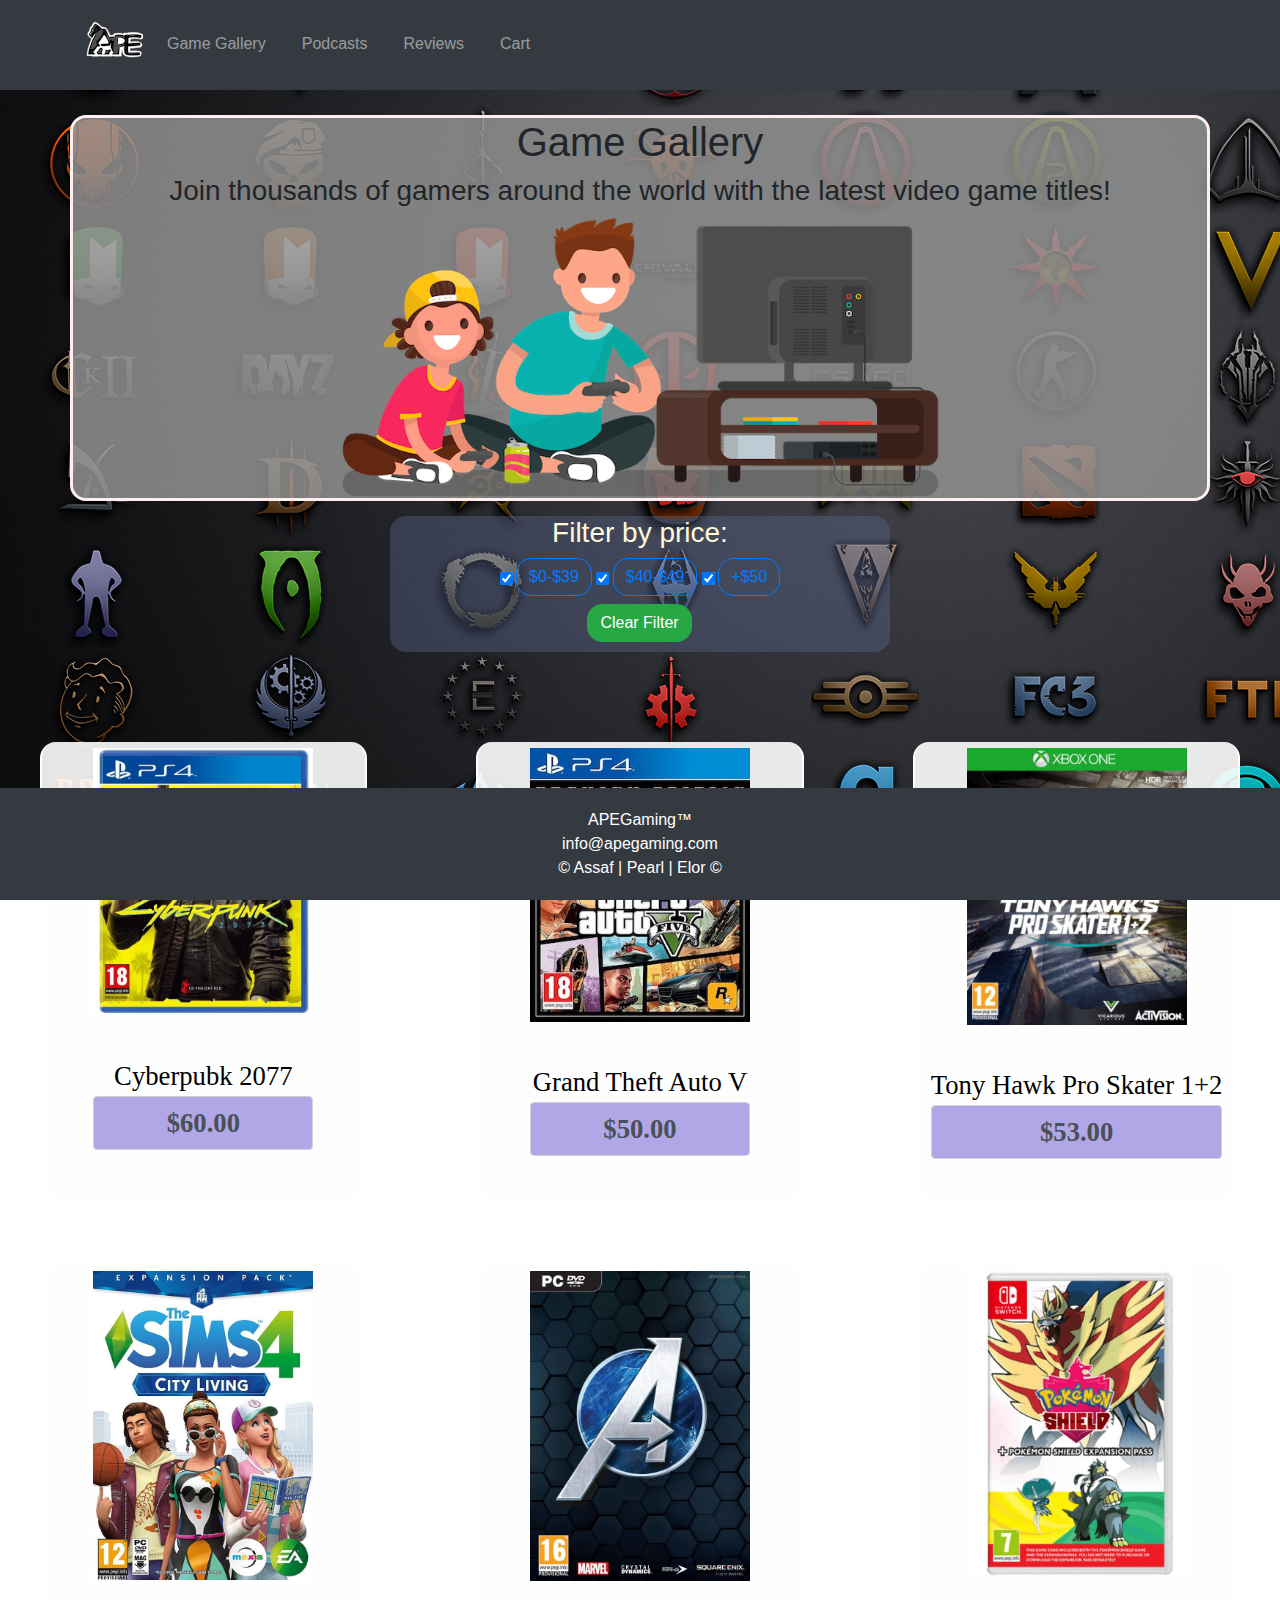
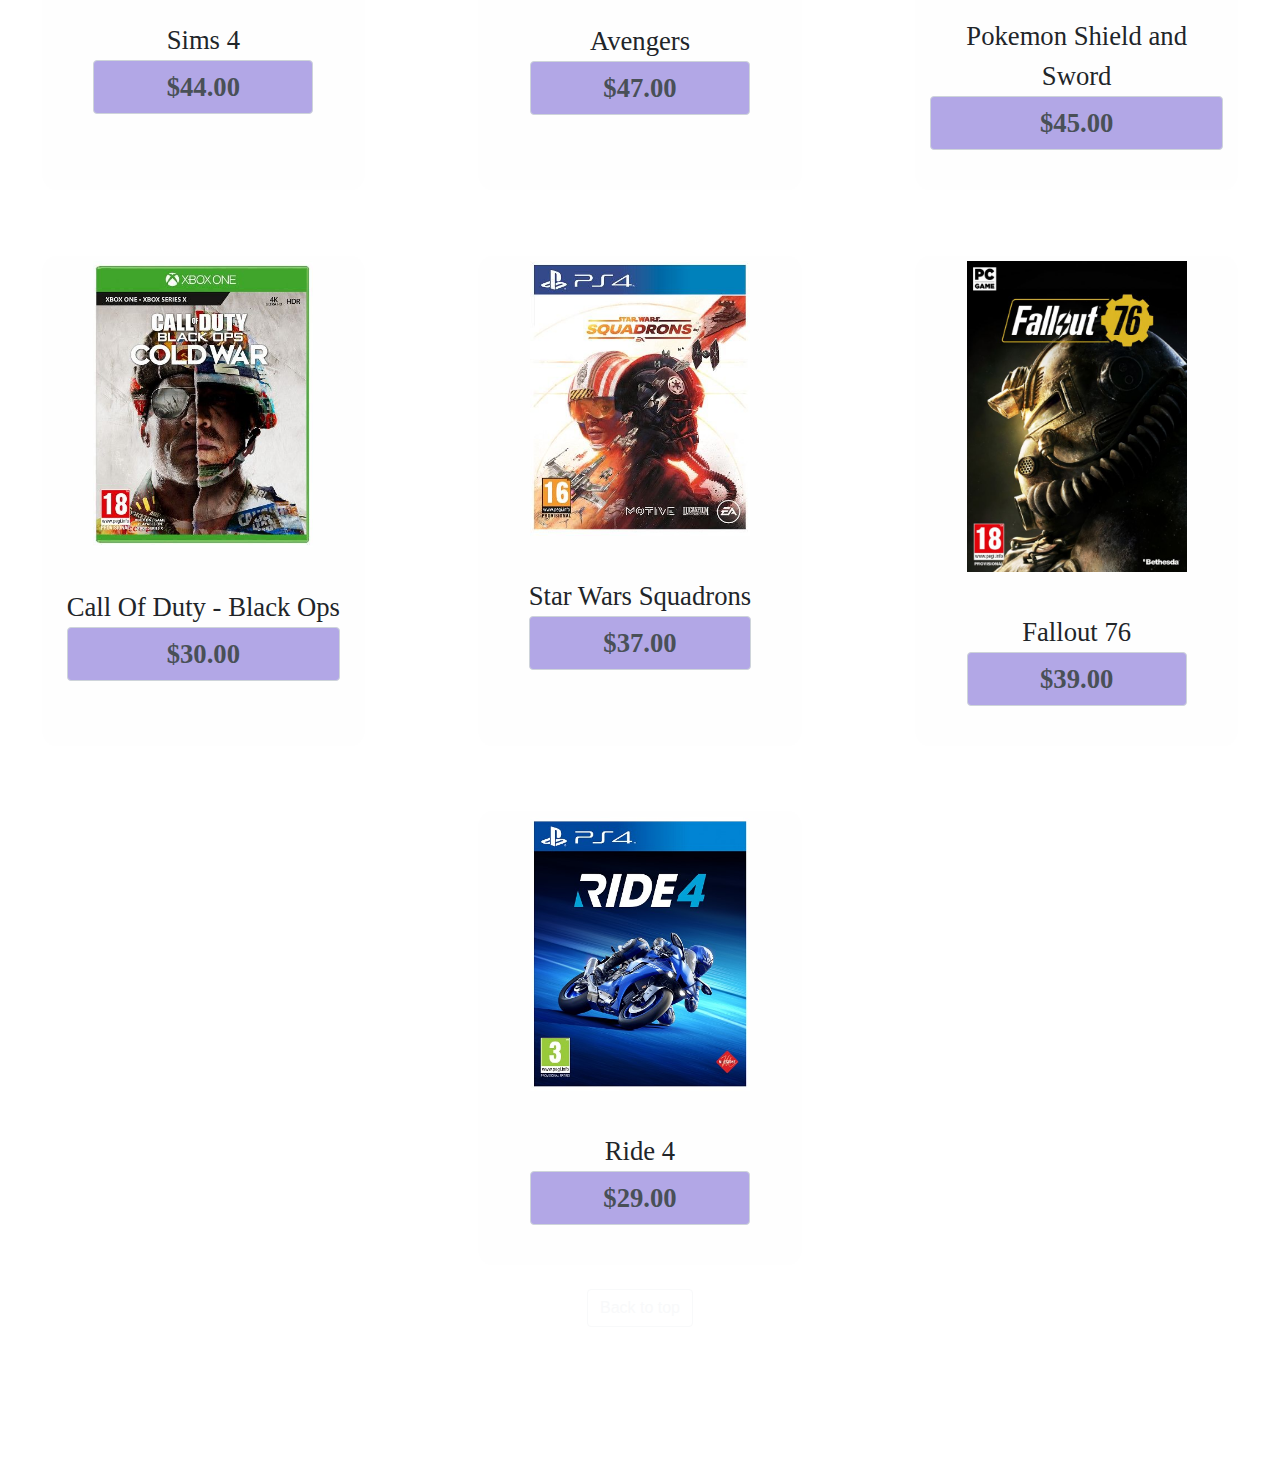
==== commit 018061b1: "jquery more" ====
--- a/Includes/GameGallery.html
+++ b/Includes/GameGallery.html
@@ -40,7 +40,7 @@
                     <label style="border-radius: 15px;" class="btn btn-outline-primary" for="btnc2">$40-$49</label>
                   
                     <input type="checkbox" class="btn-check" id="btnc3" autocomplete="off" checked="true">
-                    <label style="border-radius: 15px;" class="btn btn-outline-primary" for="btnc3">$50</label>
+                    <label style="border-radius: 15px;" class="btn btn-outline-primary" for="btnc3">+$50</label>
                     <br>
                     <button type="button" class="btn btn-success" id="btnall" style="margin-bottom:10px; border-radius: 15px;" >Clear Filter</button>
                   </div>
@@ -159,6 +159,9 @@
                 </div>
                 
             </div>
+            <br>
+            <button onclick="scrollToTop()" style="margin-bottom:1px;" class="center btn btn-outline-light" type="button">Back to top</button>
+
         </div>
         
         <script>
--- a/CSS/APEStyle.css
+++ b/CSS/APEStyle.css
@@ -1,4 +1,7 @@
-
+html {
+    scroll-behavior: smooth;
+  }
+  
 body {
     background-image:url(../background.jpg);
     background-attachment: fixed;
